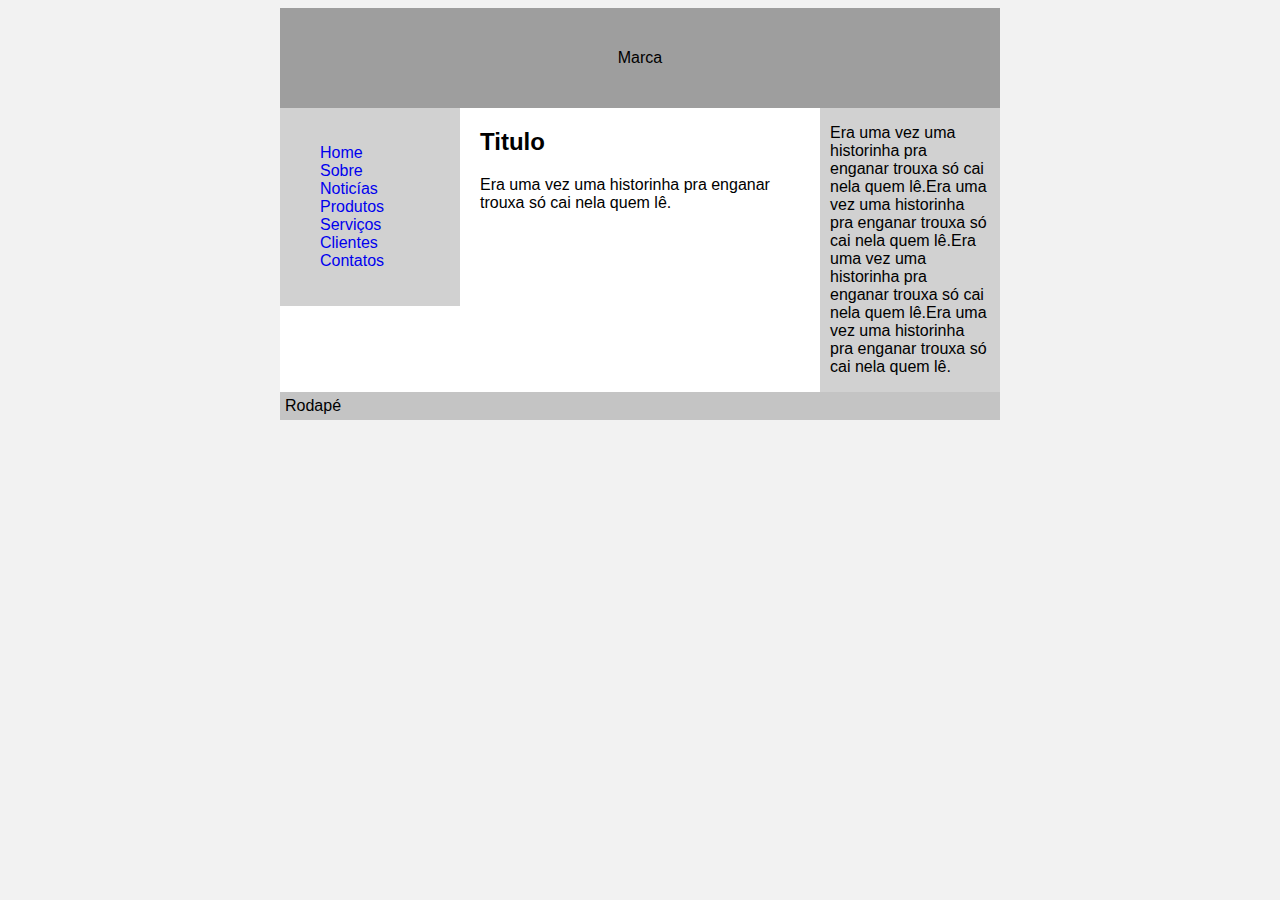
==== Seção5/layout.html @ ba325b18 "Layout Fixo" ====
<doctype html>
	<html lang="pt-br">
		<head>
			<title>Navegação vertical</title>
			<meta charset="utf-8">

			<!--Estilo Customizado-->
			<link rel="stylesheet" type="text/css" href="css/estilo.css">
		</head>

		<body>
			<div id="container">
				<div id="marca">Marca</div>
				<div id="conteudo">
					<div id="conteudo-principal">
					<h2> Titulo </h2>
					<p> Era uma vez uma historinha pra enganar trouxa só cai nela quem lê.</p>
					</div>
					<div id="conteudo-secundario">
						<p> Era uma vez uma historinha pra enganar trouxa só cai nela quem lê.Era uma vez uma historinha pra enganar trouxa só cai nela quem lê.Era uma vez uma historinha pra enganar trouxa só cai nela quem lê.Era uma vez uma historinha pra enganar trouxa só cai nela quem lê.</p>
					</div>
				</div>
				<div id="navegacao">
					<ul>
						<li><a href="#">Home</a></li>
						<li><a href="#">Sobre</a></li>
						<li><a href="#">Noticías</a></li>
						<li><a href="#">Produtos</a></li>
						<li><a href="#">Serviços</a></li>
						<li><a href="#">Clientes</a></li>
						<li><a href="#">Contatos</a></li>
					</ul>
				</div>
				<div id="rodape">Rodapé</div>
			</div>


					
		</body>

	</html>
---- Seção5/css/estilo.css ----
/*Seletor universal
* {
	border: 1px solid red;
}
*/

/*******************Barra de Navegação Vertical ***************
ul {
	margin: 0;
	padding: 0;
	list-style-type: none; 
}

ul a {
	width: 200px;
	height: 40px;
	display: block;
	color: #000;
	text-decoration: none;
	text-indent: 40px;
	line-height: 40px;
	background: #f7b600 url(../imagens/menu.png) no-repeat left bottom;
}
a:hover {
	background-position: right bottom;
	background-color: #f99200;
	color: #fff;
}

#home #navegacao .home a,
#sobre #navegacao .sobre a,
#servicos #navegacao .servicos a,
#noticias #navegacao .noticias a,
#contato #navegacao .contato a{
	background-position: right bottom;
	background-color: #f99200;
	color: #fff;
}
*******************************************************/


/*******************Barra de Navegação Horizontal ***************


ul {
	
	margin: 0;
	padding: 0;
	list-style: none;
	width: 720px;
	float: left;
	background: #159cb0 url(../imagens/fundo-horizontal.png)

}

ul li {

	float: left;
}

ul a{
	display: block;
	padding: 0 2em;
	line-height: 2em;
	text-decoration: none;
	color: #fff;
	background: url(../imagens/divisor.png) repeat-y left top;

}

ul .primeiro a {
	 background: none;
}

ul a:hover {
	color: #085662;
	background: #44cade;

}

#home #navegacao .home a,
#sobre #navegacao .sobre a,
#servicos #navegacao .servicos a,
#noticias #navegacao .noticias a,
#contato #navegacao .contato a{
	color: #085662;
	background: #44cade;
}

*************************************************************/



/*******************Barra de Navegação com Abas ***************

body {
	font-family: "Trebuchet MS", Helvetica, sans-serif;
}

ul{
	margin: 0;
	padding: 0;
	list-style: none;
	width: 720px;
}

ul li {

	float: left;
	background: url(../imagens/aba-direita.png) no-repeat top right;
}

li a{
	display: block;
	padding: 0 2em;
	line-height: 3em;
	text-decoration: none;
	background: url(../imagens/aba-esquerda.png) no-repeat top left;
	color: #fff;
	}

ul a:hover{
	color: #894a1f;
}

ul #atual{
	background: url(../imagens/aba-direita-atual.png) no-repeat top right;
}

ul #atual a{
	background: url(../imagens/aba-esquerda-atual.png) no-repeat top left;

}

*************************************************************/

/*******************Layouts ***************/

body{
	font-family: "Trebuchet MS", Helvetica, sans-serif;
	background: #f2f2f2;
}

#container {
	width: 720px;
	margin: 0 auto;
	background: #fff;
}

#marca {
	height: 100px;
	background: #9e9e9e;
	text-align: center;
	line-height: 100px;
}

#conteudo {
	width: 520px;
	float: right;
}

#conteudo-principal {
	width: 320px;
	float: left;
}

#conteudo-secundario {
	width: 180px;
	float: right;
	background: #d1d1d1;
}

#conteudo-secundario h1,
#conteudo-secundario h2,
#conteudo-secundario h3,
#conteudo-secundario p {
	padding-left: 10px;
	padding-right: 10px;
}

#navegacao {
	width: 180px;
	float: left;
	padding-top: 20px;
	padding-bottom: 20px;
	background: #d1d1d1;
}

#navegacao ul {
	list-style: none;
}

#navegacao li a {
	text-decoration: none;
}

#rodape {
	clear: both;
	background: #c4c4c4;
	padding: 5px; 
}
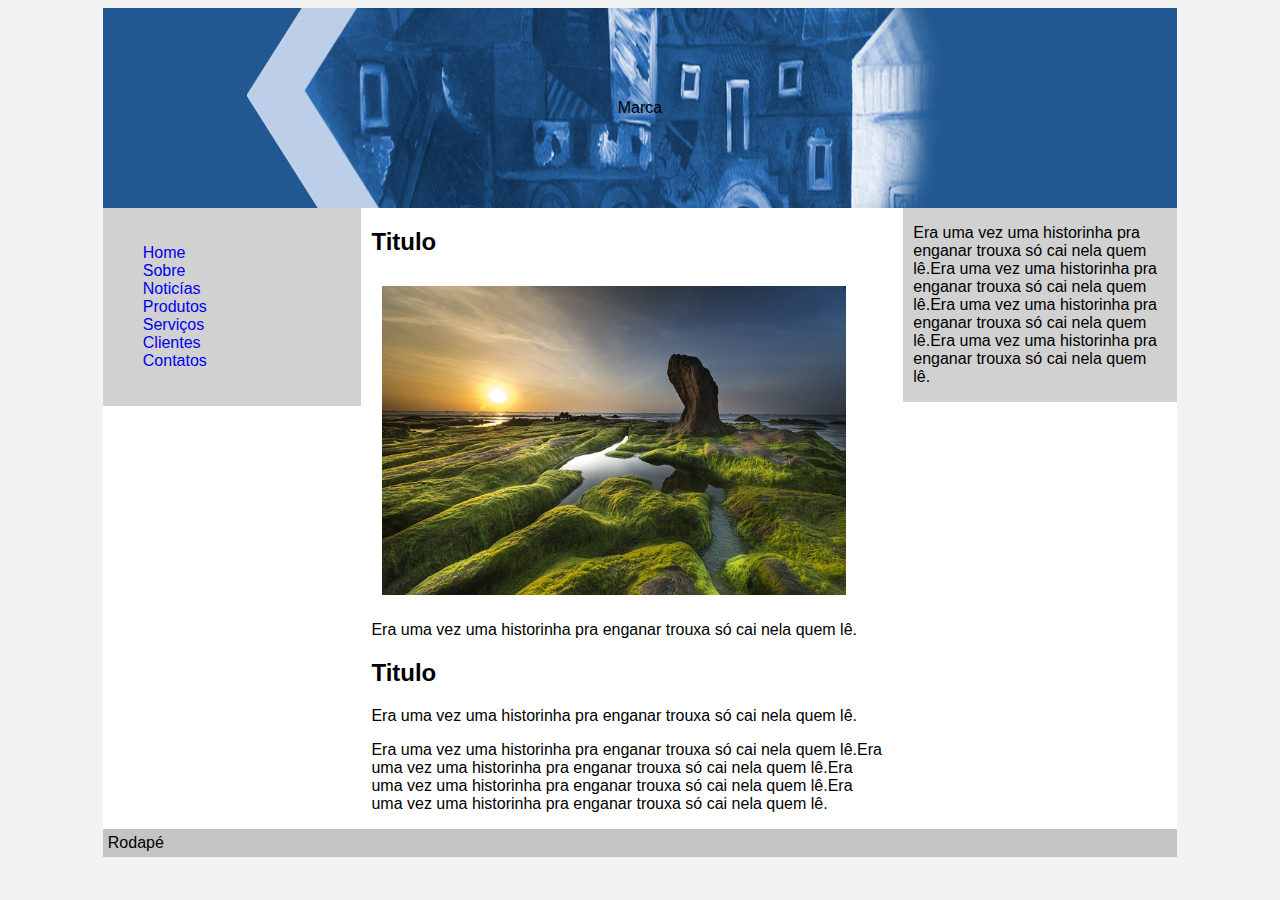
==== commit 09614019: "Imagens Liquidas" ====
--- a/Seção5/layout.html
+++ b/Seção5/layout.html
@@ -14,7 +14,11 @@
 				<div id="conteudo">
 					<div id="conteudo-principal">
 					<h2> Titulo </h2>
+					<img class="img-noticia" src="imagens/natureza.jpg">
 					<p> Era uma vez uma historinha pra enganar trouxa só cai nela quem lê.</p>
+					<h2> Titulo </h2>
+					<p> Era uma vez uma historinha pra enganar trouxa só cai nela quem lê.</p>
+					<p> Era uma vez uma historinha pra enganar trouxa só cai nela quem lê.Era uma vez uma historinha pra enganar trouxa só cai nela quem lê.Era uma vez uma historinha pra enganar trouxa só cai nela quem lê.Era uma vez uma historinha pra enganar trouxa só cai nela quem lê.</p>
 					</div>
 					<div id="conteudo-secundario">
 						<p> Era uma vez uma historinha pra enganar trouxa só cai nela quem lê.Era uma vez uma historinha pra enganar trouxa só cai nela quem lê.Era uma vez uma historinha pra enganar trouxa só cai nela quem lê.Era uma vez uma historinha pra enganar trouxa só cai nela quem lê.</p>
--- a/Seção5/css/estilo.css
+++ b/Seção5/css/estilo.css
@@ -134,7 +134,7 @@
 
 *************************************************************/
 
-/*******************Layouts ***************/
+/*******************Layouts Fixo***************
 
 body{
 	font-family: "Trebuchet MS", Helvetica, sans-serif;
@@ -200,44 +200,231 @@
 	padding: 5px; 
 }
 
-
-
-
-
-
-
-
-
-
-
-
-
-
-
-
-
-
-
-
-
-
-
-
-
-
-
-
-
-
-
-
-
-
-
-
-
-
-
-
-
-
+*************************************************************/
+
+/*******************Layouts Liquido***************
+
+body{
+	font-family: "Trebuchet MS", Helvetica, sans-serif;
+	background: #f2f2f2;
+}
+
+#container {
+	width: 85%;
+	margin: 0 auto;
+	background: #fff;
+	min-width: 720px;
+	max-width: 1280px;
+}
+
+#marca {
+	width: 100%; 
+	height: 100px;
+	background: #9e9e9e;
+	text-align: center;
+	line-height: 100px;
+}
+
+#conteudo {
+	width: 75%;
+	float: right;
+}
+
+#conteudo-principal {
+	width: 64%;
+	float: left;
+}
+
+#conteudo-secundario {
+	width: 34%;
+	float: right;
+	background: #d1d1d1;
+}
+
+#conteudo-secundario h1,
+#conteudo-secundario h2,
+#conteudo-secundario h3,
+#conteudo-secundario p {
+	padding-left: 10px;
+	padding-right: 10px;
+}
+
+#navegacao {
+	width: 24%;
+	float: left;
+	padding-top: 20px;
+	padding-bottom: 20px;
+	background: #d1d1d1;
+}
+
+#navegacao ul {
+	list-style: none;
+}
+
+#navegacao li a {
+	text-decoration: none;
+}
+
+#rodape {
+	clear: both;
+	background: #c4c4c4;
+	padding: 5px; 
+}
+
+
+*************************************************************/
+
+/*******************Imagens Liquidas***************/
+
+
+body{
+	font-family: "Trebuchet MS", Helvetica, sans-serif;
+	background: #f2f2f2;
+}
+
+#container {
+	width: 85%;
+	margin: 0 auto;
+	background: #fff;
+	min-width: 720px;
+	max-width: 1280px;
+}
+
+#marca {
+	width: 100%; 
+	height: 200px;
+	background: #225992 url(../imagens/cabecalho2.jpg) no-repeat center;
+	text-align: center;
+	line-height: 200px;
+}
+
+img.img-noticia {
+	width: 90%;
+	padding: 2%;
+	
+}
+
+#conteudo {
+	width: 75%;
+	float: right; 
+}
+
+#conteudo-principal {
+	width: 64%;
+	float: left;
+}
+
+#conteudo-secundario {
+	width: 34%;
+	float: right;
+	background: #d1d1d1;
+}
+
+#conteudo-secundario h1,
+#conteudo-secundario h2,
+#conteudo-secundario h3,
+#conteudo-secundario p {
+	padding-left: 10px;
+	padding-right: 10px;
+}
+
+#navegacao {
+	width: 24%;
+	float: left;
+	padding-top: 20px;
+	padding-bottom: 20px;
+	background: #d1d1d1;
+}
+
+#navegacao ul {
+	list-style: none;
+}
+
+#navegacao li a {
+	text-decoration: none;
+}
+
+#rodape {
+	clear: both;
+	background: #c4c4c4;
+	padding: 5px; 
+}
+
+
+
+
+
+
+
+
+
+
+
+
+
+
+
+
+
+
+
+
+
+
+
+
+
+
+
+
+
+
+
+
+
+
+
+
+
+
+
+
+
+
+
+
+
+
+
+
+
+
+
+
+
+
+
+
+
+
+
+
+
+
+
+
+
+
+
+
+
+
+
+
+
+
+
+
+
+
+
